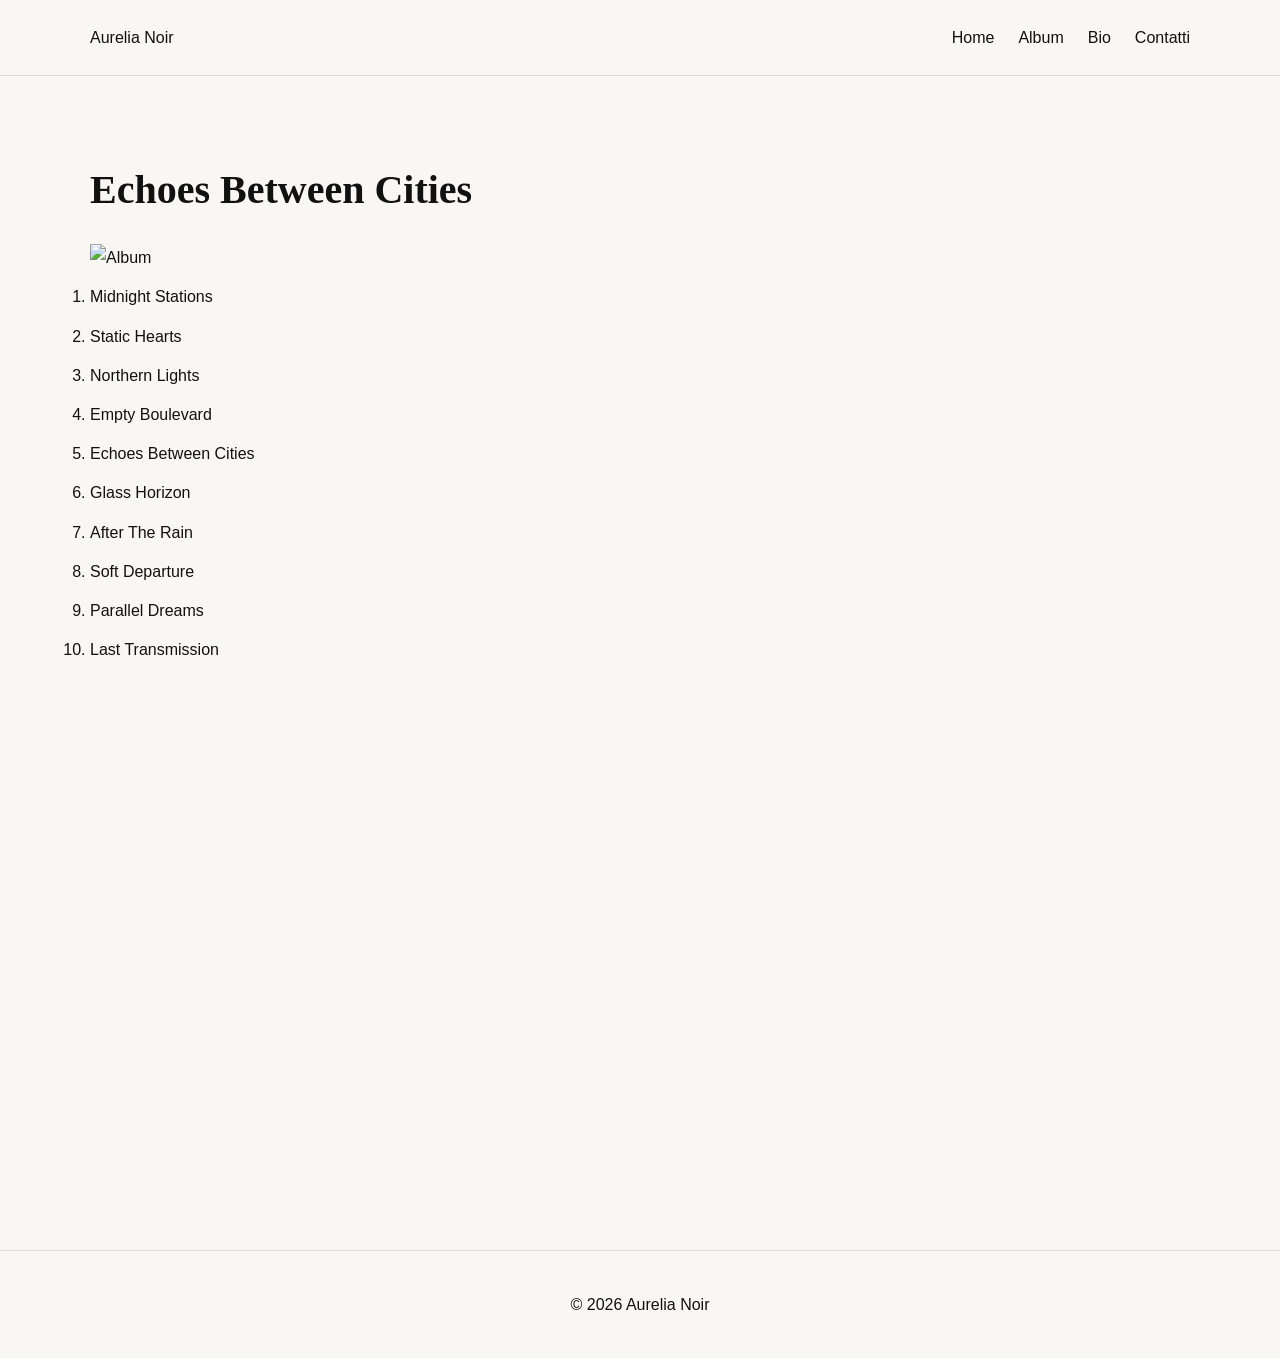
==== album.html @ f3749e8c "Create album.html" ====
<!DOCTYPE html>
<html lang="it">
<head>
<meta charset="UTF-8">
<meta name="viewport" content="width=device-width, initial-scale=1">
<title>Album — Echoes Between Cities</title>
<link rel="stylesheet" href="style.css">
</head>
<body>

<header>
<div class="container">
<nav>
<div>Aurelia Noir</div>

<ul>
<li><a href="index.html">Home</a></li>
<li><a href="album.html">Album</a></li>
<li><a href="bio.html">Bio</a></li>
<li><a href="contatti.html">Contatti</a></li>
</ul>
</nav>
</div>
</header>

<section class="content container">

<h2>Echoes Between Cities</h2>

<img src="images/album-cover.jpg" width="500" alt="Album">

<ol class="tracklist">

<li>Midnight Stations</li>
<li>Static Hearts</li>
<li>Northern Lights</li>
<li>Empty Boulevard</li>
<li>Echoes Between Cities</li>
<li>Glass Horizon</li>
<li>After The Rain</li>
<li>Soft Departure</li>
<li>Parallel Dreams</li>
<li>Last Transmission</li>

</ol>

<br><br>

<iframe
style="border-radius:12px"
src="https://open.spotify.com/embed/playlist/37i9dQZF1DXcBWIGoYBM5M"
width="100%"
height="352"
frameborder="0"
allowfullscreen=""
loading="lazy">
</iframe>

</section>

<footer>
© 2026 Aurelia Noir
</footer>

</body>
</html>
---- style.css ----
:root{
    --bg:#f8f7f4;
    --fg:#111;
    --muted:#666;
    --border:#ddd;
}

*{
    margin:0;
    padding:0;
    box-sizing:border-box;
}

body{
    background:var(--bg);
    color:var(--fg);
    font-family:Arial,sans-serif;
    line-height:1.7;
}

.container{
    width:min(1100px,90%);
    margin:auto;
}

header{
    border-bottom:1px solid var(--border);
}

nav{
    display:flex;
    justify-content:space-between;
    align-items:center;
    padding:24px 0;
}

nav ul{
    display:flex;
    gap:24px;
    list-style:none;
}

nav a{
    color:inherit;
    text-decoration:none;
}

.hero{
    padding:80px 0;
    text-align:center;
}

.hero img{
    width:100%;
    max-width:700px;
    display:block;
    margin:40px auto;
}

h1,h2{
    font-family:Georgia,serif;
}

h1{
    font-size:4rem;
}

h2{
    font-size:2.5rem;
    margin-bottom:20px;
}

.btn{
    display:inline-block;
    border:1px solid black;
    padding:14px 24px;
    text-decoration:none;
    color:black;
    margin-top:20px;
}

.content{
    padding:80px 0;
}

.tracklist li{
    margin:12px 0;
}

.bio{
    max-width:700px;
}

footer{
    border-top:1px solid var(--border);
    padding:40px 0;
    margin-top:80px;
    text-align:center;
}
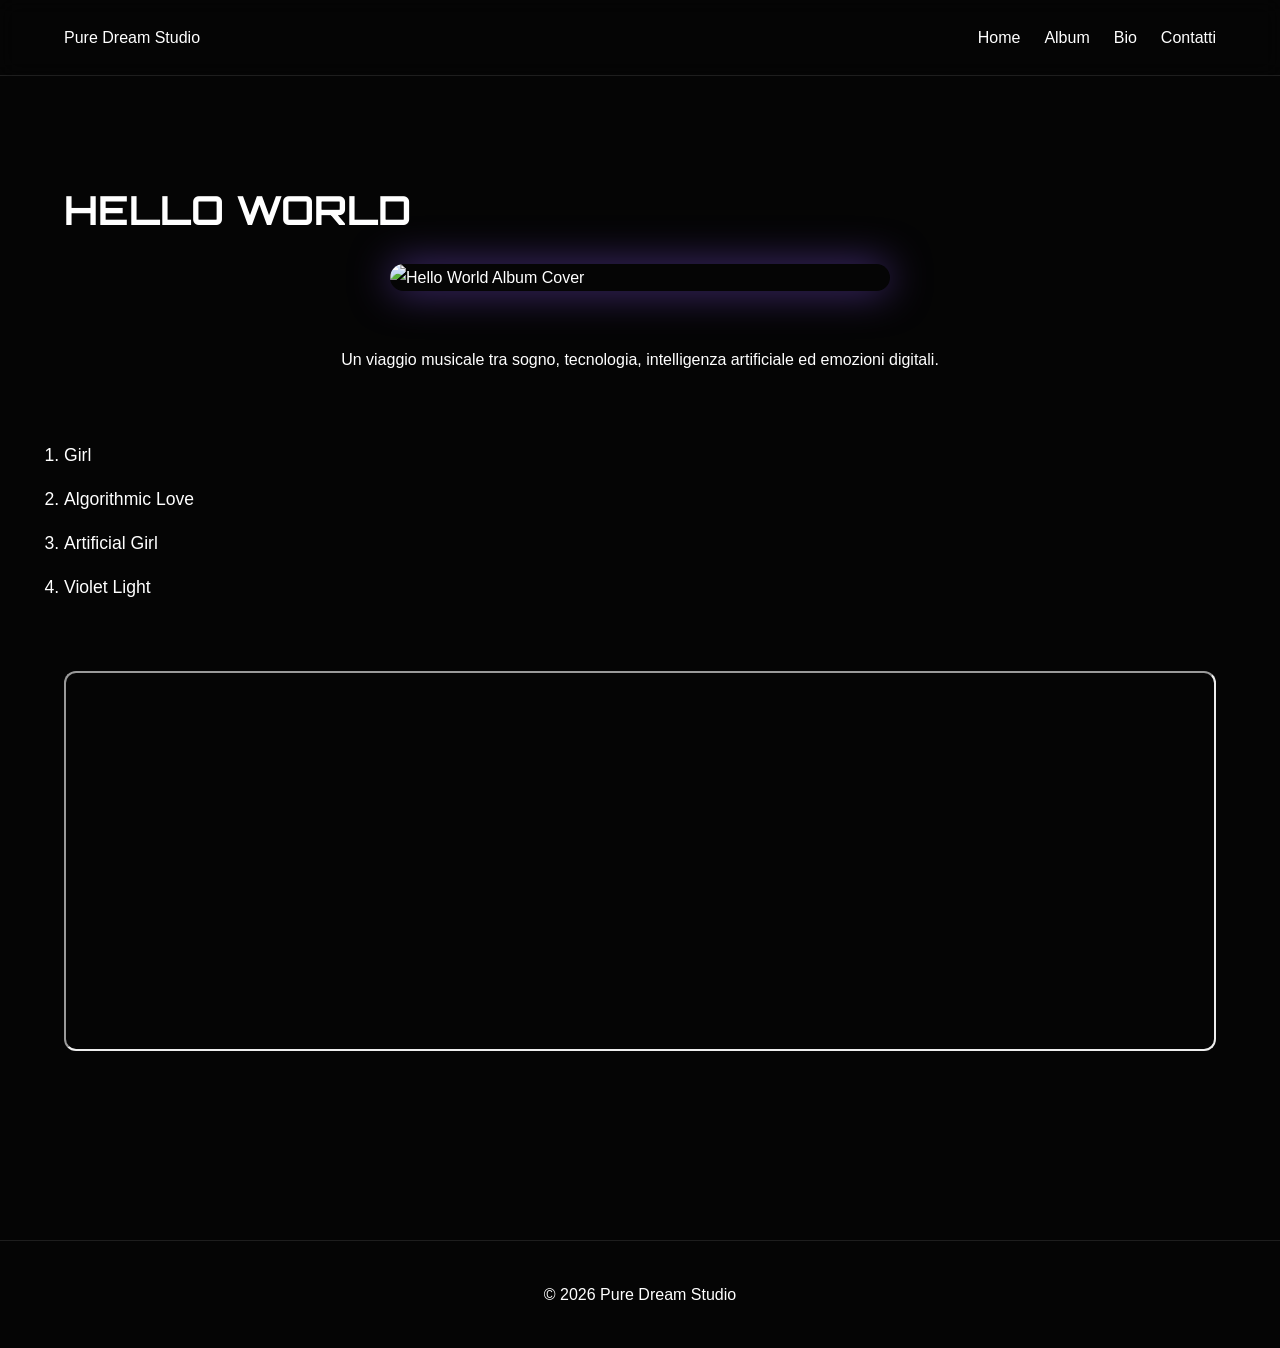
==== commit 40cff8ff: "Update album.html" ====
--- a/album.html
+++ b/album.html
@@ -3,15 +3,22 @@
 <head>
 <meta charset="UTF-8">
 <meta name="viewport" content="width=device-width, initial-scale=1">
-<title>Album — Echoes Between Cities</title>
+
+<title>Pure Dream Studio — Hello World</title>
+
+<link href="https://fonts.googleapis.com/css2?family=Orbitron:wght@400;700&display=swap" rel="stylesheet">
 <link rel="stylesheet" href="style.css">
+
 </head>
+
 <body>
 
 <header>
 <div class="container">
+
 <nav>
-<div>Aurelia Noir</div>
+
+<div>Pure Dream Studio</div>
 
 <ul>
 <li><a href="index.html">Home</a></li>
@@ -19,28 +26,43 @@
 <li><a href="bio.html">Bio</a></li>
 <li><a href="contatti.html">Contatti</a></li>
 </ul>
+
 </nav>
+
 </div>
 </header>
 
 <section class="content container">
 
-<h2>Echoes Between Cities</h2>
+<h2>HELLO WORLD</h2>
 
-<img src="images/album-cover.jpg" width="500" alt="Album">
+<img
+src="images/hello-world.jpg"
+alt="Hello World Album Cover"
+style="
+width:100%;
+max-width:500px;
+display:block;
+margin:auto;
+border-radius:20px;
+box-shadow:0 0 40px rgba(143,92,255,.5);
+">
+
+<br><br>
+
+<p style="max-width:700px;margin:auto;text-align:center;">
+Un viaggio musicale tra sogno, tecnologia,
+intelligenza artificiale ed emozioni digitali.
+</p>
+
+<br><br>
 
 <ol class="tracklist">
 
-<li>Midnight Stations</li>
-<li>Static Hearts</li>
-<li>Northern Lights</li>
-<li>Empty Boulevard</li>
-<li>Echoes Between Cities</li>
-<li>Glass Horizon</li>
-<li>After The Rain</li>
-<li>Soft Departure</li>
-<li>Parallel Dreams</li>
-<li>Last Transmission</li>
+<li>Girl</li>
+<li>Algorithmic Love</li>
+<li>Artificial Girl</li>
+<li>Violet Light</li>
 
 </ol>
 
@@ -48,10 +70,9 @@
 
 <iframe
 style="border-radius:12px"
-src="https://open.spotify.com/embed/playlist/37i9dQZF1DXcBWIGoYBM5M"
+src="https://open.spotify.com/embed/artist/0VDvlZnWAQBHZu9wwkiTMk"
 width="100%"
-height="352"
-frameborder="0"
+height="380"
 allowfullscreen=""
 loading="lazy">
 </iframe>
@@ -59,7 +80,7 @@
 </section>
 
 <footer>
-© 2026 Aurelia Noir
+© 2026 Pure Dream Studio
 </footer>
 
 </body>
--- a/style.css
+++ b/style.css
@@ -1,10 +1,3 @@
-:root{
-    --bg:#f8f7f4;
-    --fg:#111;
-    --muted:#666;
-    --border:#ddd;
-}
-
 *{
     margin:0;
     padding:0;
@@ -12,19 +5,20 @@
 }
 
 body{
-    background:var(--bg);
-    color:var(--fg);
+    background:#050505;
+    color:white;
     font-family:Arial,sans-serif;
     line-height:1.7;
 }
 
 .container{
-    width:min(1100px,90%);
+    width:min(1200px,90%);
     margin:auto;
 }
 
 header{
-    border-bottom:1px solid var(--border);
+    border-bottom:1px solid rgba(255,255,255,0.1);
+    backdrop-filter:blur(10px);
 }
 
 nav{
@@ -41,28 +35,56 @@
 }
 
 nav a{
-    color:inherit;
+    color:white;
     text-decoration:none;
+    transition:.3s;
+}
+
+nav a:hover{
+    color:#a970ff;
 }
 
 .hero{
-    padding:80px 0;
+    min-height:100vh;
+
+    display:flex;
+    flex-direction:column;
+    justify-content:center;
+    align-items:center;
+
     text-align:center;
+
+    background:
+    radial-gradient(circle at top,
+    rgba(120,50,255,.4),
+    transparent 40%),
+    #050505;
 }
 
 .hero img{
-    width:100%;
-    max-width:700px;
-    display:block;
-    margin:40px auto;
+    width:350px;
+    max-width:90%;
+    border-radius:20px;
+
+    margin:40px 0;
+
+    box-shadow:
+    0 0 30px rgba(120,50,255,.5),
+    0 0 80px rgba(120,50,255,.3);
 }
 
 h1,h2{
-    font-family:Georgia,serif;
+    font-family:'Orbitron',sans-serif;
 }
 
 h1{
-    font-size:4rem;
+    font-size:5rem;
+
+    text-transform:uppercase;
+
+    text-shadow:
+    0 0 20px #8f5cff,
+    0 0 40px #8f5cff;
 }
 
 h2{
@@ -72,19 +94,33 @@
 
 .btn{
     display:inline-block;
-    border:1px solid black;
-    padding:14px 24px;
+
+    border:1px solid #8f5cff;
+
+    padding:14px 30px;
+
     text-decoration:none;
-    color:black;
+
+    color:white;
+
+    border-radius:999px;
+
     margin-top:20px;
+
+    transition:.3s;
+}
+
+.btn:hover{
+    box-shadow:0 0 25px #8f5cff;
 }
 
 .content{
-    padding:80px 0;
+    padding:100px 0;
 }
 
 .tracklist li{
-    margin:12px 0;
+    margin:14px 0;
+    font-size:1.1rem;
 }
 
 .bio{
@@ -92,8 +128,11 @@
 }
 
 footer{
-    border-top:1px solid var(--border);
+    border-top:1px solid rgba(255,255,255,.1);
+
     padding:40px 0;
+
     margin-top:80px;
+
     text-align:center;
 }
